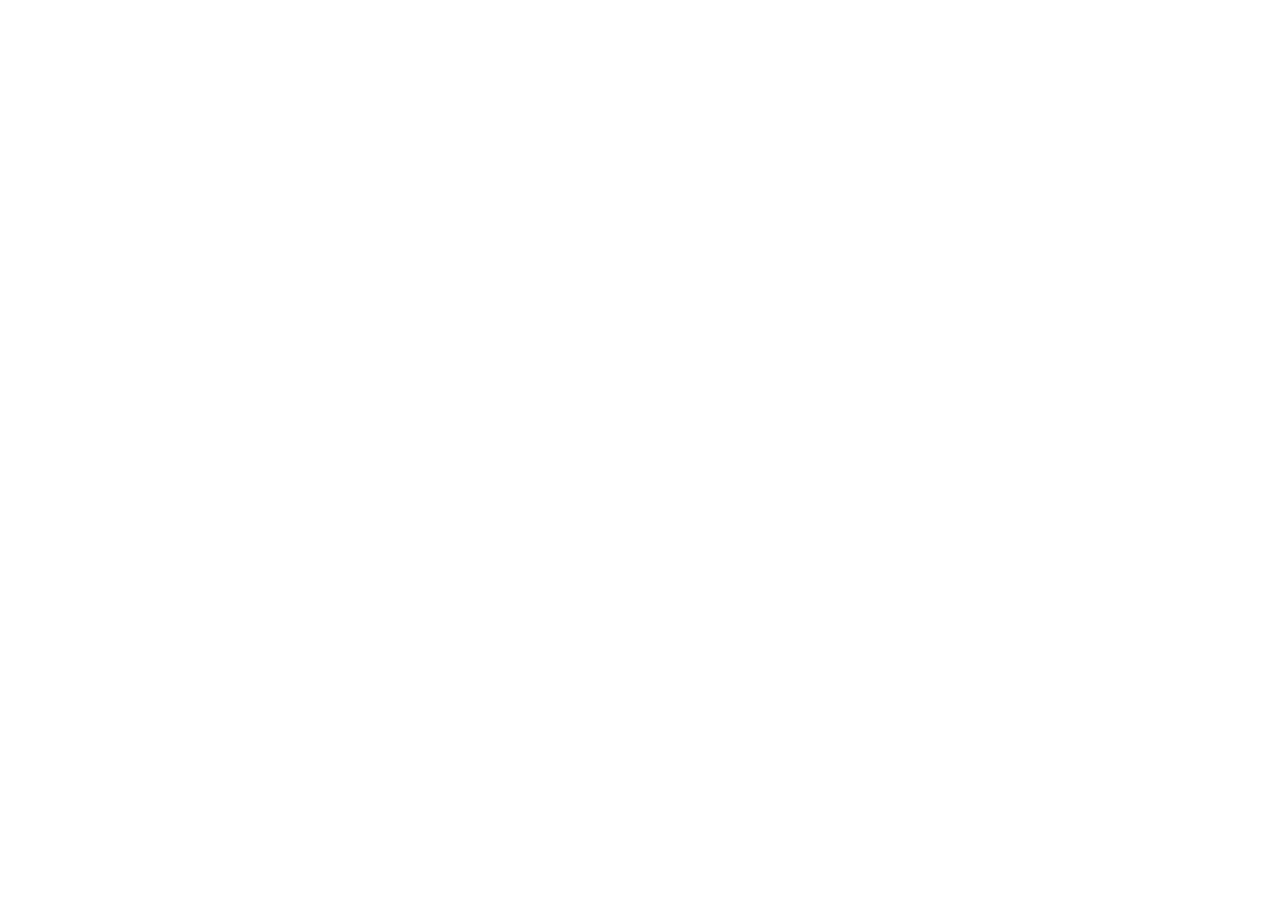
==== index.html @ 0f361218 "Deploy website: 2f4f491b500b4f6c2e823e860f2671ad68c66b58" ====
<!DOCTYPE html>
<html>
    <head>
        <title>dioxus | ⛺</title>
        <meta content="text/html;charset=utf-8" http-equiv="Content-Type">
        <meta name="viewport" content="width=device-width, initial-scale=1">
        <meta charset="UTF-8">
    <link rel="preload" as="script" href="/japanese-input/assets/japanese-input-webside-dxh71fe87c4f6c09e1d.js" crossorigin></head>
    <body>
        <div id="main"></div>
    <script type="module" async src="/japanese-input/assets/japanese-input-webside-dxh71fe87c4f6c09e1d.js"></script>
            </body>
</html>
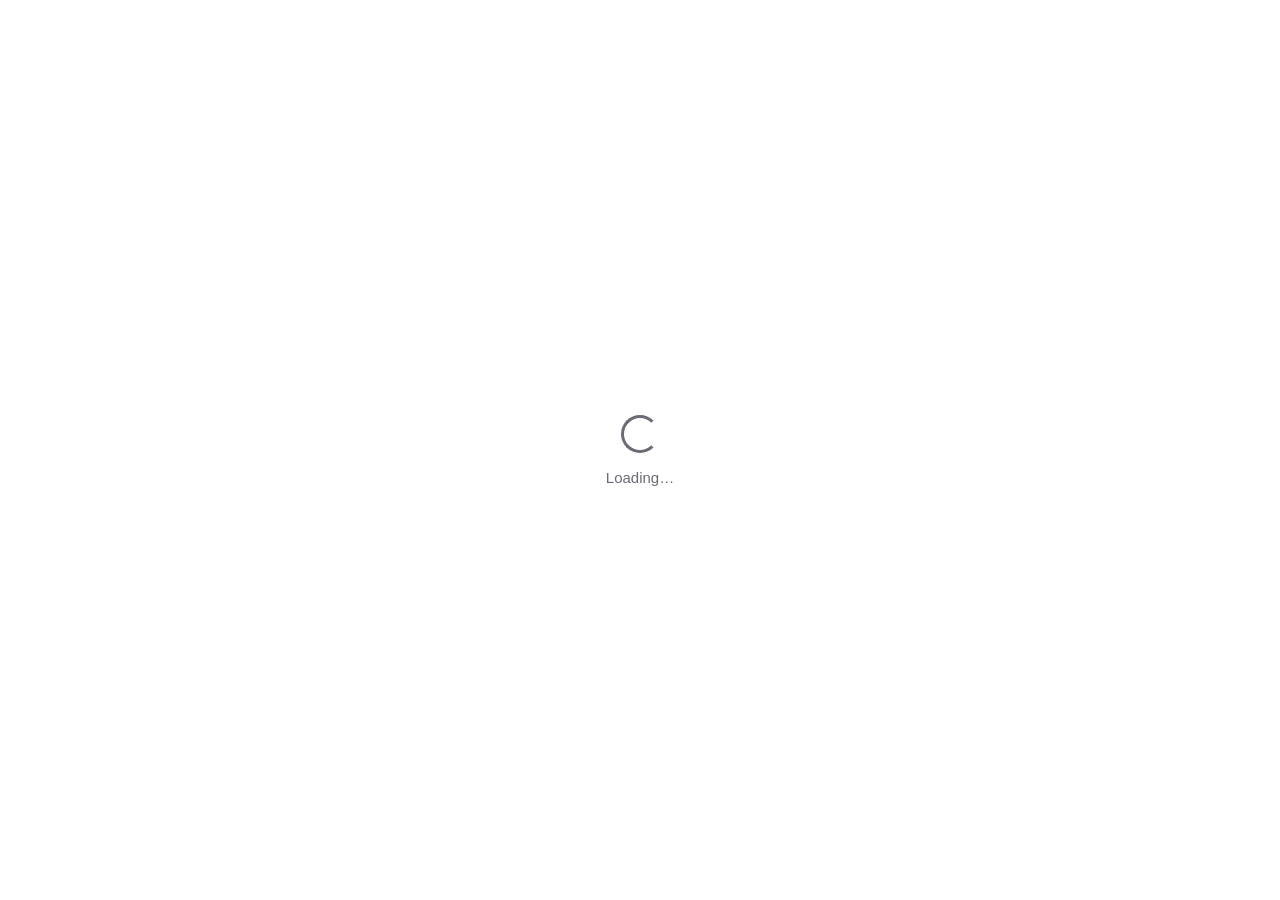
==== commit f5e7adb7: "Deploy website: f4bf0e9564df087d637acc39f1a1ade1060e82e3" ====
--- a/index.html
+++ b/index.html
@@ -1,13 +1,49 @@
 <!DOCTYPE html>
 <html>
     <head>
-        <title>dioxus | ⛺</title>
         <meta content="text/html;charset=utf-8" http-equiv="Content-Type">
         <meta name="viewport" content="width=device-width, initial-scale=1">
         <meta charset="UTF-8">
-    <link rel="preload" as="script" href="/japanese-input/assets/japanese-input-webside-dxh71fe87c4f6c09e1d.js" crossorigin></head>
+        <!-- Inline on purpose: assets/style.css is only loaded by the app itself, so
+             anything shown before the wasm starts has to be styled here. Colors match
+             style.css's light/dark tokens to avoid a white flash in dark mode. -->
+        <style>
+            body { margin: 0; }
+            .app-loading {
+                background: #ffffff;
+                color: #6b6b76;
+                display: flex;
+                flex-direction: column;
+                align-items: center;
+                justify-content: center;
+                gap: 16px;
+                min-height: 100vh;
+                font: 15px -apple-system, BlinkMacSystemFont, "Segoe UI", Roboto, Helvetica, Arial, sans-serif;
+            }
+            .app-loading-spinner {
+                width: 32px;
+                height: 32px;
+                border: 3px solid currentColor;
+                border-right-color: transparent;
+                border-radius: 50%;
+                animation: app-loading-spin 0.8s linear infinite;
+            }
+            @media (prefers-color-scheme: dark) {
+                .app-loading { background: #1b1b1f; color: #9a9aa5; }
+            }
+            @keyframes app-loading-spin { to { transform: rotate(360deg); } }
+            /* Dioxus appends the app next to this placeholder instead of replacing it,
+               so hide it as soon as anything else is rendered into #main. */
+            #main > .app-loading:not(:only-child) { display: none; }
+        </style>
+    <link rel="preload" as="script" href="/japanese-input/assets/japanese-input-webside-dxhb437c9423c29c93.js" crossorigin></head>
     <body>
-        <div id="main"></div>
-    <script type="module" async src="/japanese-input/assets/japanese-input-webside-dxh71fe87c4f6c09e1d.js"></script>
+        <div id="main">
+            <div class="app-loading">
+                <div class="app-loading-spinner"></div>
+                <div>Loading…</div>
+            </div>
+        </div>
+    <script type="module" async src="/japanese-input/assets/japanese-input-webside-dxhb437c9423c29c93.js"></script>
             </body>
 </html>
